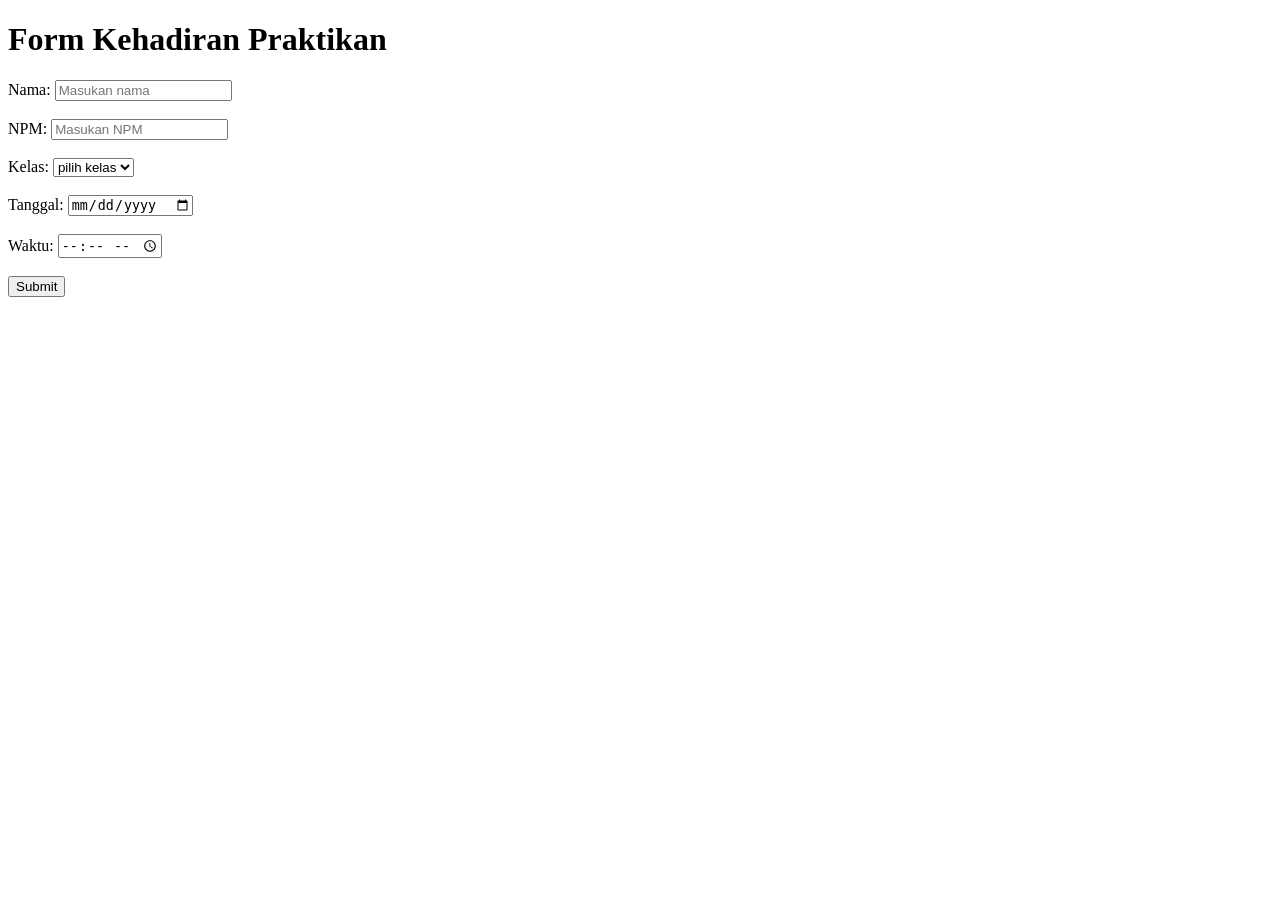
==== Prak3.html @ ad6b8089 "Add files via upload" ====
<!DOCTYPE html>
<html lang="en">
<head>
    <meta charset="UTF-8">
    <meta name="viewport" content="width=device-width, initial-scale=1.0">
    <title>Prak3</title>
</head>
<body>
    <h1>Form Kehadiran Praktikan</h1>

    <form action="#" method="post">
        <label for="Nama">Nama:</label>
        <input type="text" placeholder="Masukan nama">
        <br><br>
        <label for="NPM">NPM:</label>
        <input type="number" placeholder="Masukan NPM">
        <br><br>
        <label for="Kelas">Kelas:</label>
        <select>
            <option selected disabled>pilih kelas</option>
            <option>Ilkom</option>
            <option>Sisfor</option>
        </select>
        <br><br>
        <label for="tanggal">Tanggal:</label>
        <input type="date">
        <br><br>
        <label for="waktu">Waktu:</label>
        <input type="time">
        <br><br>
        <button type="submit">Submit</button>

    </form>
</body>
</html>
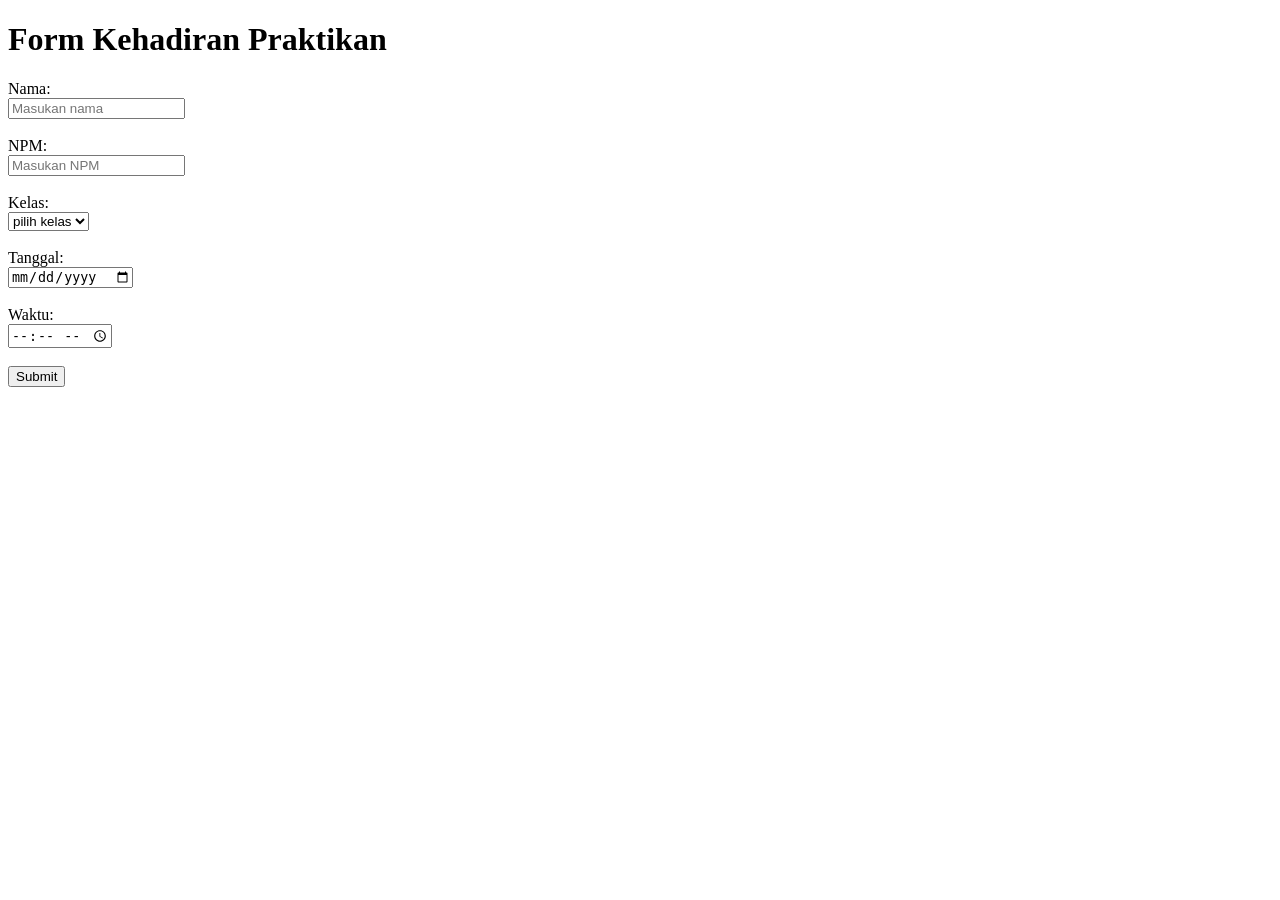
==== commit d71d3a85: "prak4" ====
--- a/Prak3.html
+++ b/Prak3.html
@@ -1,35 +1,46 @@
-<!DOCTYPE html>
-<html lang="en">
-<head>
-    <meta charset="UTF-8">
-    <meta name="viewport" content="width=device-width, initial-scale=1.0">
-    <title>Prak3</title>
-</head>
-<body>
-    <h1>Form Kehadiran Praktikan</h1>
-
-    <form action="#" method="post">
-        <label for="Nama">Nama:</label>
-        <input type="text" placeholder="Masukan nama">
-        <br><br>
-        <label for="NPM">NPM:</label>
-        <input type="number" placeholder="Masukan NPM">
-        <br><br>
-        <label for="Kelas">Kelas:</label>
-        <select>
-            <option selected disabled>pilih kelas</option>
-            <option>Ilkom</option>
-            <option>Sisfor</option>
-        </select>
-        <br><br>
-        <label for="tanggal">Tanggal:</label>
-        <input type="date">
-        <br><br>
-        <label for="waktu">Waktu:</label>
-        <input type="time">
-        <br><br>
-        <button type="submit">Submit</button>
-
-    </form>
-</body>
+<!DOCTYPE html>
+<html lang="en">
+<head>
+    <meta charset="UTF-8">
+    <meta name="viewport" content="width=device-width, initial-scale=1.0">
+    <title>Prak3</title>
+    <link rel="stylesheet" href="style.css">
+</head>
+<body>
+    <header id="main-header">
+        <h1 class="title">Form Kehadiran Praktikan</h1>
+    </header>
+<div class="container">
+    <div class="bg">
+    <form id="form-kehadiran" method="post" target="_blank">
+        <label for="Nama">Nama:</label>
+        <br>
+        <input type="text" placeholder="Masukan nama" id="inpt">
+        <br><br>
+        <label for="NPM">NPM:</label>
+        <br>
+        <input type="number" placeholder="Masukan NPM" id="inpt">
+        <br><br>
+        <label for="Kelas">Kelas:</label>
+        <br>
+        <select id="klswkt">
+            <option selected disabled >pilih kelas</option>
+            <option>Ilkom</option>
+            <option>Sisfor</option>
+        </select>
+        <br><br>
+        <label for="tanggal">Tanggal:</label>
+        <br>
+        <input type="date" id="tgl">
+        <br><br>
+        <label for="waktu">Waktu:</label>
+        <br>
+        <input type="time" id="klswkt">
+        <br><br>
+        <button type="submit" id="but-submit">Submit</button>
+
+    </form>
+    </div>
+</div>
+</body>
 </html>
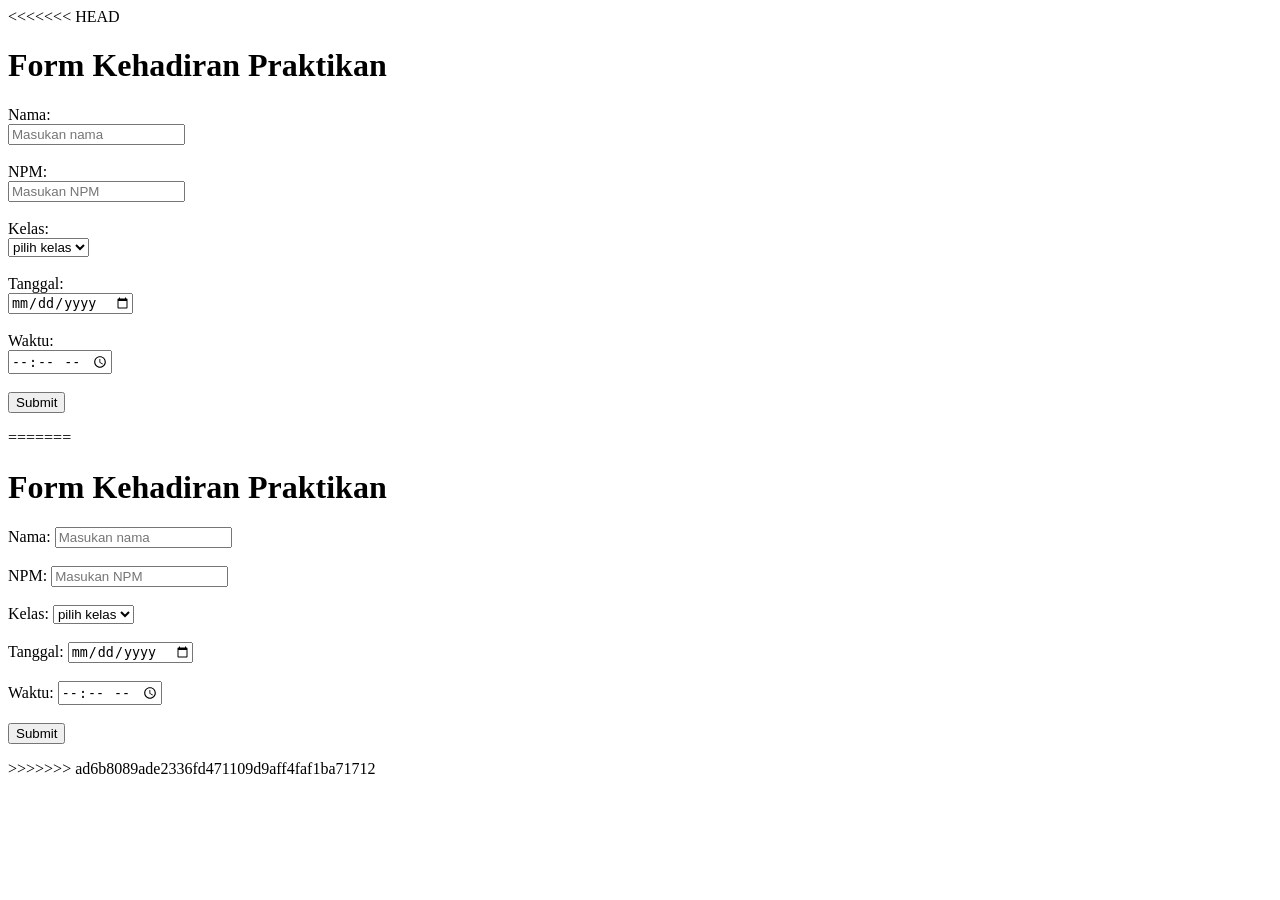
==== commit 8b5a69dc: "resolve merge conflict" ====
--- a/Prak3.html
+++ b/Prak3.html
@@ -1,3 +1,4 @@
+<<<<<<< HEAD
 <!DOCTYPE html>
 <html lang="en">
 <head>
@@ -43,4 +44,40 @@
     </div>
 </div>
 </body>
+=======
+<!DOCTYPE html>
+<html lang="en">
+<head>
+    <meta charset="UTF-8">
+    <meta name="viewport" content="width=device-width, initial-scale=1.0">
+    <title>Prak3</title>
+</head>
+<body>
+    <h1>Form Kehadiran Praktikan</h1>
+
+    <form action="#" method="post">
+        <label for="Nama">Nama:</label>
+        <input type="text" placeholder="Masukan nama">
+        <br><br>
+        <label for="NPM">NPM:</label>
+        <input type="number" placeholder="Masukan NPM">
+        <br><br>
+        <label for="Kelas">Kelas:</label>
+        <select>
+            <option selected disabled>pilih kelas</option>
+            <option>Ilkom</option>
+            <option>Sisfor</option>
+        </select>
+        <br><br>
+        <label for="tanggal">Tanggal:</label>
+        <input type="date">
+        <br><br>
+        <label for="waktu">Waktu:</label>
+        <input type="time">
+        <br><br>
+        <button type="submit">Submit</button>
+
+    </form>
+</body>
+>>>>>>> ad6b8089ade2336fd471109d9aff4faf1ba71712
 </html>
